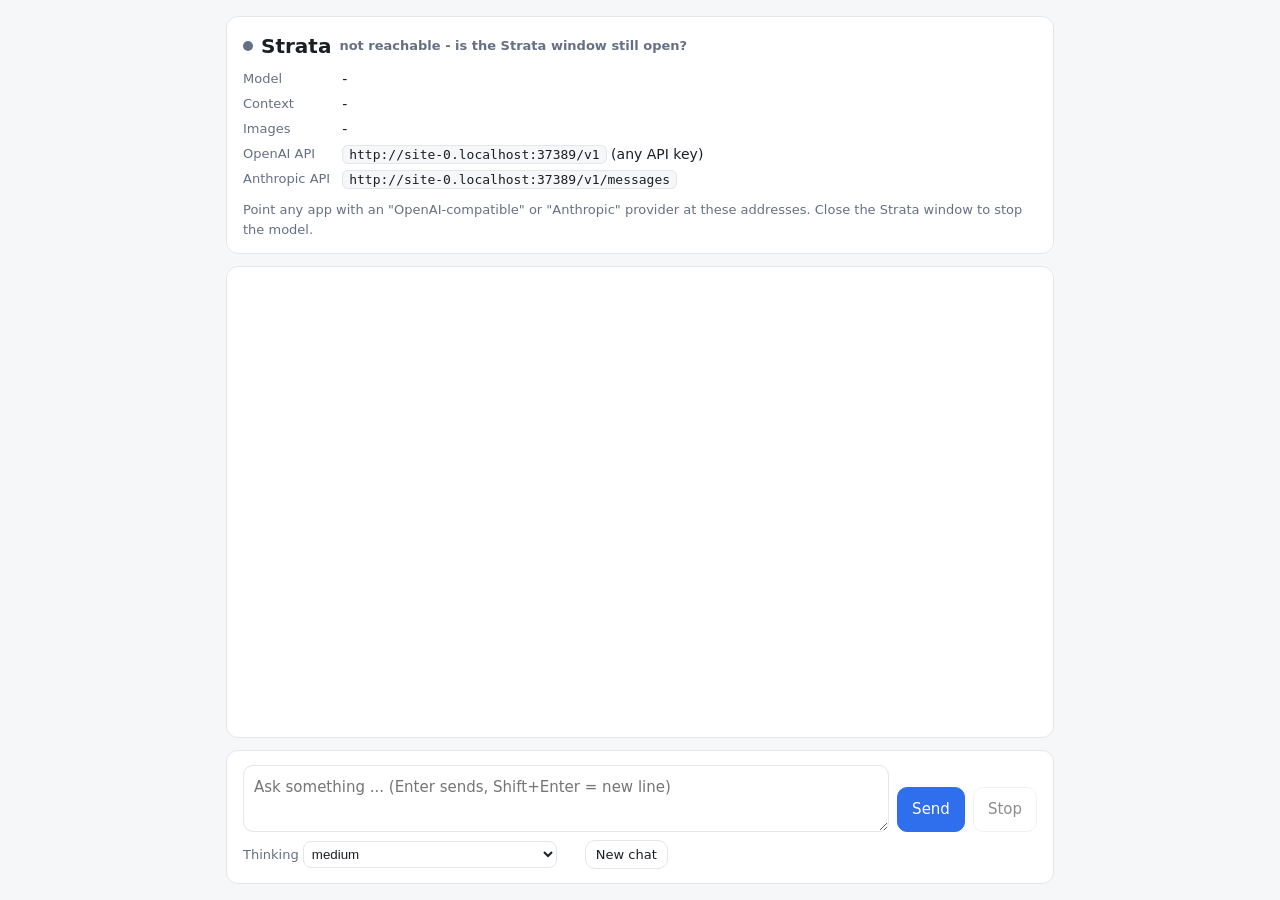
==== serve/index.html @ 1272b36c "260928" ====
<!doctype html>
<html lang="en">
<head>
<meta charset="utf-8">
<meta name="viewport" content="width=device-width, initial-scale=1">
<title>Strata</title>
<style>
  :root { --bg:#f6f7f9; --card:#fff; --fg:#1b1f24; --mute:#667085; --line:#e3e6ea; --acc:#2f6fed; --me:#e9f0ff; --ok:#1a7f37; }
  @media (prefers-color-scheme: dark) {
    :root { --bg:#111418; --card:#1a1e24; --fg:#e7e9ec; --mute:#9aa3ae; --line:#2b313a; --acc:#6b9bff; --me:#1f2b44; --ok:#3fb950; }
  }
  * { box-sizing: border-box; }
  body { margin:0; background:var(--bg); color:var(--fg); font:15px/1.5 system-ui, -apple-system, "Segoe UI", sans-serif; }
  main { max-width:860px; margin:0 auto; padding:16px; display:flex; flex-direction:column; gap:12px; min-height:100vh; }
  .card { background:var(--card); border:1px solid var(--line); border-radius:12px; padding:14px 16px; }
  h1 { font-size:20px; margin:0; display:flex; align-items:center; gap:8px; }
  .dot { width:10px; height:10px; border-radius:50%; background:var(--mute); display:inline-block; }
  .dot.on { background:var(--ok); }
  .mute { color:var(--mute); font-size:13px; }
  code { background:var(--bg); border:1px solid var(--line); border-radius:6px; padding:1px 6px; font-size:13px; }
  .grid { display:grid; grid-template-columns: max-content 1fr; gap:4px 12px; margin-top:8px; font-size:14px; }
  #log { flex:1; display:flex; flex-direction:column; gap:10px; overflow-y:auto; min-height:240px; }
  .msg { padding:10px 12px; border-radius:10px; white-space:pre-wrap; word-wrap:break-word; }
  .msg.user { background:var(--me); align-self:flex-end; max-width:85%; }
  .msg.bot { background:var(--card); border:1px solid var(--line); }
  .msg img { max-width:220px; max-height:160px; display:block; border-radius:6px; margin-bottom:6px; }
  details { color:var(--mute); font-size:13px; margin-bottom:6px; }
  form { display:flex; gap:8px; align-items:flex-end; flex-wrap:wrap; }
  textarea { flex:1; min-width:200px; min-height:52px; max-height:200px; resize:vertical; padding:10px; border-radius:10px;
             border:1px solid var(--line); background:var(--card); color:var(--fg); font:inherit; }
  button, label.btn { border:1px solid var(--line); background:var(--card); color:var(--fg); border-radius:10px; padding:10px 14px;
                      font:inherit; cursor:pointer; }
  button.primary { background:var(--acc); border-color:var(--acc); color:#fff; }
  button:disabled { opacity:.5; cursor:default; }
  .row { display:flex; gap:14px; align-items:center; flex-wrap:wrap; font-size:13px; color:var(--mute); }
  #att { font-size:13px; color:var(--mute); }
</style>
</head>
<body>
<main>
  <div class="card">
    <h1><span id="dot" class="dot"></span> Strata <span id="state" class="mute">connecting ...</span></h1>
    <div class="grid">
      <span class="mute">Model</span><span id="model">-</span>
      <span class="mute">Context</span><span id="ctx">-</span>
      <span class="mute">Images</span><span id="img">-</span>
      <span class="mute">OpenAI API</span><span><code id="oai"></code> (any API key<span id="keynote"></span>)</span>
      <span class="mute">Anthropic API</span><span><code id="ant"></code></span>
    </div>
    <p class="mute" style="margin:10px 0 0">Point any app with an "OpenAI-compatible" or "Anthropic" provider at these
      addresses. Close the Strata window to stop the model.</p>
  </div>

  <div id="log" class="card"></div>

  <div class="card">
    <form id="f">
      <textarea id="q" placeholder="Ask something ... (Enter sends, Shift+Enter = new line)"></textarea>
      <label class="btn" id="attbtn" hidden>Picture<input id="file" type="file" accept="image/png,image/jpeg,image/gif,image/bmp" hidden></label>
      <button class="primary" id="send">Send</button>
      <button type="button" id="stop" disabled>Stop</button>
    </form>
    <div class="row" style="margin-top:8px">
      <label>Thinking <select id="think" style="padding:4px;border-radius:8px;border:1px solid var(--line);background:var(--card);color:var(--fg)">
        <option value="none">off - answer at once</option>
        <option value="low">low</option>
        <option value="medium" selected>medium</option>
        <option value="high">high - best on hard questions, slowest</option>
      </select></label>
      <span id="att"></span>
      <button type="button" id="clear" style="padding:4px 10px">New chat</button>
      <input id="key" type="password" placeholder="API key" hidden style="padding:6px;border-radius:8px;border:1px solid var(--line)">
    </div>
  </div>
</main>
<script>
const $ = id => document.getElementById(id);
const base = location.origin;
$("oai").textContent = base + "/v1";
$("ant").textContent = base + "/v1/messages";
let history = [], image = null, ctrl = null;

async function status() {
  try {
    const h = await (await fetch("/health")).json();
    $("dot").classList.add("on"); $("state").textContent = "running";
    $("model").textContent = h.model; $("ctx").textContent = h.max_context.toLocaleString() + " tokens";
    $("img").textContent = h.images ? "on" : "off (run setup again and answer yes to images)";
    $("attbtn").hidden = !h.images;
    if (h.api_key) { $("key").hidden = false; $("keynote").textContent = " - this server needs its key"; }
  } catch (e) { $("state").textContent = "not reachable - is the Strata window still open?"; }
}
status();

function bubble(cls, text) {
  const d = document.createElement("div"); d.className = "msg " + cls; d.textContent = text || "";
  $("log").appendChild(d); $("log").scrollTop = $("log").scrollHeight; return d;
}

$("file").onchange = () => {
  const f = $("file").files[0]; if (!f) return;
  const r = new FileReader();
  r.onload = () => { image = r.result; $("att").textContent = "picture: " + f.name; };
  r.readAsDataURL(f);
};
$("clear").onclick = () => { history = []; $("log").innerHTML = ""; };
$("stop").onclick = () => ctrl && ctrl.abort();
$("q").addEventListener("keydown", e => { if (e.key === "Enter" && !e.shiftKey) { e.preventDefault(); $("f").requestSubmit(); } });

$("f").onsubmit = async e => {
  e.preventDefault();
  const text = $("q").value.trim(); if (!text) return;
  $("q").value = "";
  const content = image ? [{type: "image_url", image_url: {url: image}}, {type: "text", text}] : text;
  const u = bubble("user", "");
  if (image) { const im = document.createElement("img"); im.src = image; u.appendChild(im); }
  u.appendChild(document.createTextNode(text));
  history.push({role: "user", content});
  image = null; $("att").textContent = ""; $("file").value = "";
  const b = bubble("bot", ""); const det = document.createElement("details"); const sum = document.createElement("summary");
  sum.textContent = "thinking"; det.appendChild(sum); const th = document.createElement("div"); det.appendChild(th);
  const ans = document.createElement("div"); b.appendChild(ans);
  $("send").disabled = true; $("stop").disabled = false; ctrl = new AbortController();
  let answer = "";
  try {
    const headers = {"Content-Type": "application/json"};
    if ($("key").value) headers["Authorization"] = "Bearer " + $("key").value;
    const body = {model: "strata", messages: history, stream: true, max_tokens: 8192};
    body.reasoning_effort = $("think").value;
    const r = await fetch("/v1/chat/completions", {method: "POST", headers, body: JSON.stringify(body), signal: ctrl.signal});
    if (!r.ok) { ans.textContent = "error: " + ((await r.json()).error || {}).message; throw 0; }
    const rd = r.body.getReader(), dec = new TextDecoder(); let buf = "";
    for (;;) {
      const {value, done} = await rd.read(); if (done) break;
      buf += dec.decode(value, {stream: true});
      let i;
      while ((i = buf.indexOf("\n\n")) >= 0) {
        const line = buf.slice(0, i).trim(); buf = buf.slice(i + 2);
        if (!line.startsWith("data: ") || line === "data: [DONE]") continue;
        const d = JSON.parse(line.slice(6)).choices[0].delta;
        if (d.reasoning_content) { if (!det.parentNode) b.insertBefore(det, ans); th.textContent += d.reasoning_content; }
        if (d.content) { answer += d.content; ans.textContent = answer; }
        $("log").scrollTop = $("log").scrollHeight;
      }
    }
  } catch (err) { if (err && err.name === "AbortError") ans.textContent = answer + " [stopped]"; }
  history.push({role: "assistant", content: answer});
  $("send").disabled = false; $("stop").disabled = true; ctrl = null;
};
</script>
</body>
</html>
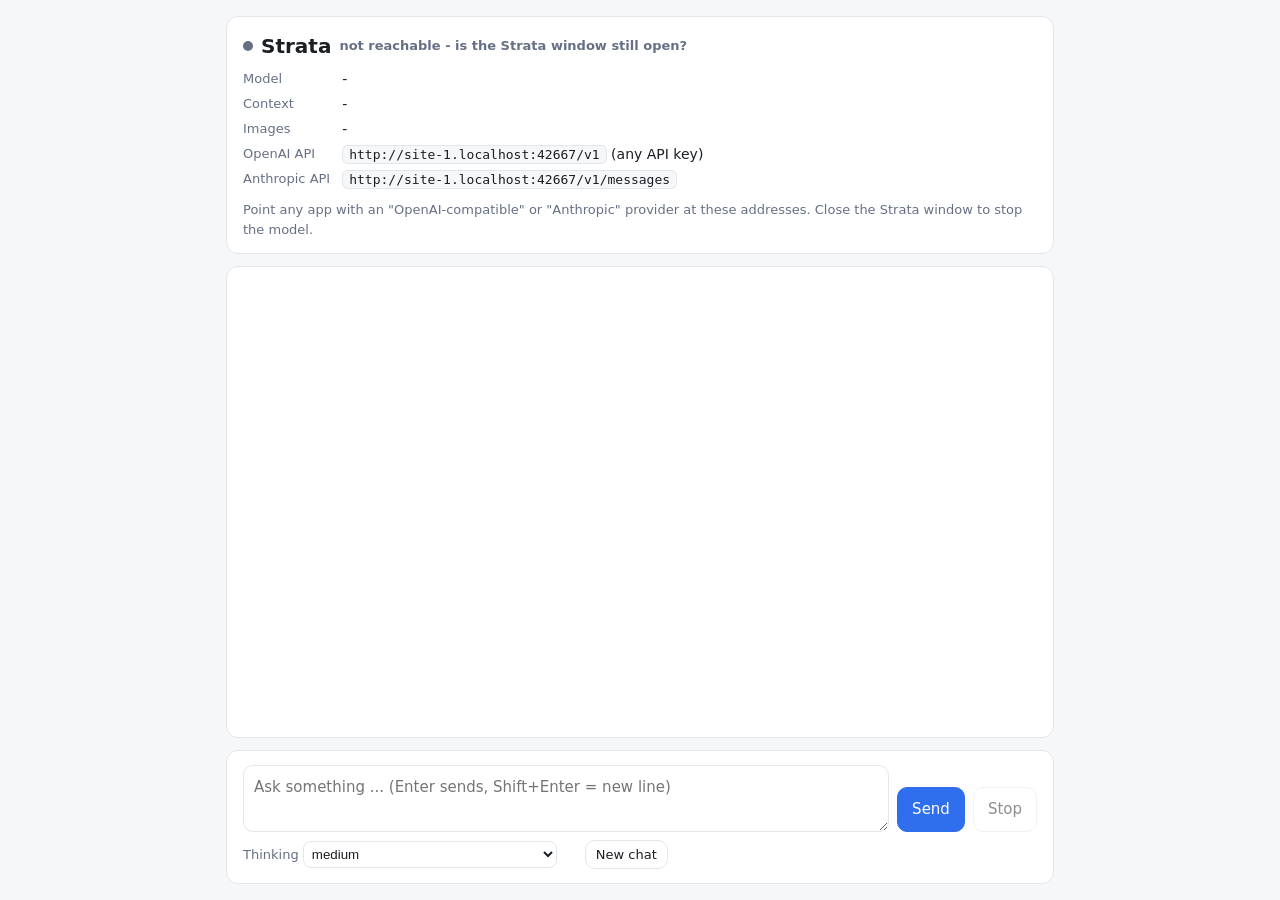
==== commit fb3cdbd9: "Normalize line endings: revert accidental CRLF conversion Commit 1272b36 converted the whole tree to" ====
--- a/serve/index.html
+++ b/serve/index.html
@@ -1,152 +1,152 @@
-<!doctype html>
-<html lang="en">
-<head>
-<meta charset="utf-8">
-<meta name="viewport" content="width=device-width, initial-scale=1">
-<title>Strata</title>
-<style>
-  :root { --bg:#f6f7f9; --card:#fff; --fg:#1b1f24; --mute:#667085; --line:#e3e6ea; --acc:#2f6fed; --me:#e9f0ff; --ok:#1a7f37; }
-  @media (prefers-color-scheme: dark) {
-    :root { --bg:#111418; --card:#1a1e24; --fg:#e7e9ec; --mute:#9aa3ae; --line:#2b313a; --acc:#6b9bff; --me:#1f2b44; --ok:#3fb950; }
-  }
-  * { box-sizing: border-box; }
-  body { margin:0; background:var(--bg); color:var(--fg); font:15px/1.5 system-ui, -apple-system, "Segoe UI", sans-serif; }
-  main { max-width:860px; margin:0 auto; padding:16px; display:flex; flex-direction:column; gap:12px; min-height:100vh; }
-  .card { background:var(--card); border:1px solid var(--line); border-radius:12px; padding:14px 16px; }
-  h1 { font-size:20px; margin:0; display:flex; align-items:center; gap:8px; }
-  .dot { width:10px; height:10px; border-radius:50%; background:var(--mute); display:inline-block; }
-  .dot.on { background:var(--ok); }
-  .mute { color:var(--mute); font-size:13px; }
-  code { background:var(--bg); border:1px solid var(--line); border-radius:6px; padding:1px 6px; font-size:13px; }
-  .grid { display:grid; grid-template-columns: max-content 1fr; gap:4px 12px; margin-top:8px; font-size:14px; }
-  #log { flex:1; display:flex; flex-direction:column; gap:10px; overflow-y:auto; min-height:240px; }
-  .msg { padding:10px 12px; border-radius:10px; white-space:pre-wrap; word-wrap:break-word; }
-  .msg.user { background:var(--me); align-self:flex-end; max-width:85%; }
-  .msg.bot { background:var(--card); border:1px solid var(--line); }
-  .msg img { max-width:220px; max-height:160px; display:block; border-radius:6px; margin-bottom:6px; }
-  details { color:var(--mute); font-size:13px; margin-bottom:6px; }
-  form { display:flex; gap:8px; align-items:flex-end; flex-wrap:wrap; }
-  textarea { flex:1; min-width:200px; min-height:52px; max-height:200px; resize:vertical; padding:10px; border-radius:10px;
-             border:1px solid var(--line); background:var(--card); color:var(--fg); font:inherit; }
-  button, label.btn { border:1px solid var(--line); background:var(--card); color:var(--fg); border-radius:10px; padding:10px 14px;
-                      font:inherit; cursor:pointer; }
-  button.primary { background:var(--acc); border-color:var(--acc); color:#fff; }
-  button:disabled { opacity:.5; cursor:default; }
-  .row { display:flex; gap:14px; align-items:center; flex-wrap:wrap; font-size:13px; color:var(--mute); }
-  #att { font-size:13px; color:var(--mute); }
-</style>
-</head>
-<body>
-<main>
-  <div class="card">
-    <h1><span id="dot" class="dot"></span> Strata <span id="state" class="mute">connecting ...</span></h1>
-    <div class="grid">
-      <span class="mute">Model</span><span id="model">-</span>
-      <span class="mute">Context</span><span id="ctx">-</span>
-      <span class="mute">Images</span><span id="img">-</span>
-      <span class="mute">OpenAI API</span><span><code id="oai"></code> (any API key<span id="keynote"></span>)</span>
-      <span class="mute">Anthropic API</span><span><code id="ant"></code></span>
-    </div>
-    <p class="mute" style="margin:10px 0 0">Point any app with an "OpenAI-compatible" or "Anthropic" provider at these
-      addresses. Close the Strata window to stop the model.</p>
-  </div>
-
-  <div id="log" class="card"></div>
-
-  <div class="card">
-    <form id="f">
-      <textarea id="q" placeholder="Ask something ... (Enter sends, Shift+Enter = new line)"></textarea>
-      <label class="btn" id="attbtn" hidden>Picture<input id="file" type="file" accept="image/png,image/jpeg,image/gif,image/bmp" hidden></label>
-      <button class="primary" id="send">Send</button>
-      <button type="button" id="stop" disabled>Stop</button>
-    </form>
-    <div class="row" style="margin-top:8px">
-      <label>Thinking <select id="think" style="padding:4px;border-radius:8px;border:1px solid var(--line);background:var(--card);color:var(--fg)">
-        <option value="none">off - answer at once</option>
-        <option value="low">low</option>
-        <option value="medium" selected>medium</option>
-        <option value="high">high - best on hard questions, slowest</option>
-      </select></label>
-      <span id="att"></span>
-      <button type="button" id="clear" style="padding:4px 10px">New chat</button>
-      <input id="key" type="password" placeholder="API key" hidden style="padding:6px;border-radius:8px;border:1px solid var(--line)">
-    </div>
-  </div>
-</main>
-<script>
-const $ = id => document.getElementById(id);
-const base = location.origin;
-$("oai").textContent = base + "/v1";
-$("ant").textContent = base + "/v1/messages";
-let history = [], image = null, ctrl = null;
-
-async function status() {
-  try {
-    const h = await (await fetch("/health")).json();
-    $("dot").classList.add("on"); $("state").textContent = "running";
-    $("model").textContent = h.model; $("ctx").textContent = h.max_context.toLocaleString() + " tokens";
-    $("img").textContent = h.images ? "on" : "off (run setup again and answer yes to images)";
-    $("attbtn").hidden = !h.images;
-    if (h.api_key) { $("key").hidden = false; $("keynote").textContent = " - this server needs its key"; }
-  } catch (e) { $("state").textContent = "not reachable - is the Strata window still open?"; }
-}
-status();
-
-function bubble(cls, text) {
-  const d = document.createElement("div"); d.className = "msg " + cls; d.textContent = text || "";
-  $("log").appendChild(d); $("log").scrollTop = $("log").scrollHeight; return d;
-}
-
-$("file").onchange = () => {
-  const f = $("file").files[0]; if (!f) return;
-  const r = new FileReader();
-  r.onload = () => { image = r.result; $("att").textContent = "picture: " + f.name; };
-  r.readAsDataURL(f);
-};
-$("clear").onclick = () => { history = []; $("log").innerHTML = ""; };
-$("stop").onclick = () => ctrl && ctrl.abort();
-$("q").addEventListener("keydown", e => { if (e.key === "Enter" && !e.shiftKey) { e.preventDefault(); $("f").requestSubmit(); } });
-
-$("f").onsubmit = async e => {
-  e.preventDefault();
-  const text = $("q").value.trim(); if (!text) return;
-  $("q").value = "";
-  const content = image ? [{type: "image_url", image_url: {url: image}}, {type: "text", text}] : text;
-  const u = bubble("user", "");
-  if (image) { const im = document.createElement("img"); im.src = image; u.appendChild(im); }
-  u.appendChild(document.createTextNode(text));
-  history.push({role: "user", content});
-  image = null; $("att").textContent = ""; $("file").value = "";
-  const b = bubble("bot", ""); const det = document.createElement("details"); const sum = document.createElement("summary");
-  sum.textContent = "thinking"; det.appendChild(sum); const th = document.createElement("div"); det.appendChild(th);
-  const ans = document.createElement("div"); b.appendChild(ans);
-  $("send").disabled = true; $("stop").disabled = false; ctrl = new AbortController();
-  let answer = "";
-  try {
-    const headers = {"Content-Type": "application/json"};
-    if ($("key").value) headers["Authorization"] = "Bearer " + $("key").value;
-    const body = {model: "strata", messages: history, stream: true, max_tokens: 8192};
-    body.reasoning_effort = $("think").value;
-    const r = await fetch("/v1/chat/completions", {method: "POST", headers, body: JSON.stringify(body), signal: ctrl.signal});
-    if (!r.ok) { ans.textContent = "error: " + ((await r.json()).error || {}).message; throw 0; }
-    const rd = r.body.getReader(), dec = new TextDecoder(); let buf = "";
-    for (;;) {
-      const {value, done} = await rd.read(); if (done) break;
-      buf += dec.decode(value, {stream: true});
-      let i;
-      while ((i = buf.indexOf("\n\n")) >= 0) {
-        const line = buf.slice(0, i).trim(); buf = buf.slice(i + 2);
-        if (!line.startsWith("data: ") || line === "data: [DONE]") continue;
-        const d = JSON.parse(line.slice(6)).choices[0].delta;
-        if (d.reasoning_content) { if (!det.parentNode) b.insertBefore(det, ans); th.textContent += d.reasoning_content; }
-        if (d.content) { answer += d.content; ans.textContent = answer; }
-        $("log").scrollTop = $("log").scrollHeight;
-      }
-    }
-  } catch (err) { if (err && err.name === "AbortError") ans.textContent = answer + " [stopped]"; }
-  history.push({role: "assistant", content: answer});
-  $("send").disabled = false; $("stop").disabled = true; ctrl = null;
-};
-</script>
-</body>
-</html>
+<!doctype html>
+<html lang="en">
+<head>
+<meta charset="utf-8">
+<meta name="viewport" content="width=device-width, initial-scale=1">
+<title>Strata</title>
+<style>
+  :root { --bg:#f6f7f9; --card:#fff; --fg:#1b1f24; --mute:#667085; --line:#e3e6ea; --acc:#2f6fed; --me:#e9f0ff; --ok:#1a7f37; }
+  @media (prefers-color-scheme: dark) {
+    :root { --bg:#111418; --card:#1a1e24; --fg:#e7e9ec; --mute:#9aa3ae; --line:#2b313a; --acc:#6b9bff; --me:#1f2b44; --ok:#3fb950; }
+  }
+  * { box-sizing: border-box; }
+  body { margin:0; background:var(--bg); color:var(--fg); font:15px/1.5 system-ui, -apple-system, "Segoe UI", sans-serif; }
+  main { max-width:860px; margin:0 auto; padding:16px; display:flex; flex-direction:column; gap:12px; min-height:100vh; }
+  .card { background:var(--card); border:1px solid var(--line); border-radius:12px; padding:14px 16px; }
+  h1 { font-size:20px; margin:0; display:flex; align-items:center; gap:8px; }
+  .dot { width:10px; height:10px; border-radius:50%; background:var(--mute); display:inline-block; }
+  .dot.on { background:var(--ok); }
+  .mute { color:var(--mute); font-size:13px; }
+  code { background:var(--bg); border:1px solid var(--line); border-radius:6px; padding:1px 6px; font-size:13px; }
+  .grid { display:grid; grid-template-columns: max-content 1fr; gap:4px 12px; margin-top:8px; font-size:14px; }
+  #log { flex:1; display:flex; flex-direction:column; gap:10px; overflow-y:auto; min-height:240px; }
+  .msg { padding:10px 12px; border-radius:10px; white-space:pre-wrap; word-wrap:break-word; }
+  .msg.user { background:var(--me); align-self:flex-end; max-width:85%; }
+  .msg.bot { background:var(--card); border:1px solid var(--line); }
+  .msg img { max-width:220px; max-height:160px; display:block; border-radius:6px; margin-bottom:6px; }
+  details { color:var(--mute); font-size:13px; margin-bottom:6px; }
+  form { display:flex; gap:8px; align-items:flex-end; flex-wrap:wrap; }
+  textarea { flex:1; min-width:200px; min-height:52px; max-height:200px; resize:vertical; padding:10px; border-radius:10px;
+             border:1px solid var(--line); background:var(--card); color:var(--fg); font:inherit; }
+  button, label.btn { border:1px solid var(--line); background:var(--card); color:var(--fg); border-radius:10px; padding:10px 14px;
+                      font:inherit; cursor:pointer; }
+  button.primary { background:var(--acc); border-color:var(--acc); color:#fff; }
+  button:disabled { opacity:.5; cursor:default; }
+  .row { display:flex; gap:14px; align-items:center; flex-wrap:wrap; font-size:13px; color:var(--mute); }
+  #att { font-size:13px; color:var(--mute); }
+</style>
+</head>
+<body>
+<main>
+  <div class="card">
+    <h1><span id="dot" class="dot"></span> Strata <span id="state" class="mute">connecting ...</span></h1>
+    <div class="grid">
+      <span class="mute">Model</span><span id="model">-</span>
+      <span class="mute">Context</span><span id="ctx">-</span>
+      <span class="mute">Images</span><span id="img">-</span>
+      <span class="mute">OpenAI API</span><span><code id="oai"></code> (any API key<span id="keynote"></span>)</span>
+      <span class="mute">Anthropic API</span><span><code id="ant"></code></span>
+    </div>
+    <p class="mute" style="margin:10px 0 0">Point any app with an "OpenAI-compatible" or "Anthropic" provider at these
+      addresses. Close the Strata window to stop the model.</p>
+  </div>
+
+  <div id="log" class="card"></div>
+
+  <div class="card">
+    <form id="f">
+      <textarea id="q" placeholder="Ask something ... (Enter sends, Shift+Enter = new line)"></textarea>
+      <label class="btn" id="attbtn" hidden>Picture<input id="file" type="file" accept="image/png,image/jpeg,image/gif,image/bmp" hidden></label>
+      <button class="primary" id="send">Send</button>
+      <button type="button" id="stop" disabled>Stop</button>
+    </form>
+    <div class="row" style="margin-top:8px">
+      <label>Thinking <select id="think" style="padding:4px;border-radius:8px;border:1px solid var(--line);background:var(--card);color:var(--fg)">
+        <option value="none">off - answer at once</option>
+        <option value="low">low</option>
+        <option value="medium" selected>medium</option>
+        <option value="high">high - best on hard questions, slowest</option>
+      </select></label>
+      <span id="att"></span>
+      <button type="button" id="clear" style="padding:4px 10px">New chat</button>
+      <input id="key" type="password" placeholder="API key" hidden style="padding:6px;border-radius:8px;border:1px solid var(--line)">
+    </div>
+  </div>
+</main>
+<script>
+const $ = id => document.getElementById(id);
+const base = location.origin;
+$("oai").textContent = base + "/v1";
+$("ant").textContent = base + "/v1/messages";
+let history = [], image = null, ctrl = null;
+
+async function status() {
+  try {
+    const h = await (await fetch("/health")).json();
+    $("dot").classList.add("on"); $("state").textContent = "running";
+    $("model").textContent = h.model; $("ctx").textContent = h.max_context.toLocaleString() + " tokens";
+    $("img").textContent = h.images ? "on" : "off (run setup again and answer yes to images)";
+    $("attbtn").hidden = !h.images;
+    if (h.api_key) { $("key").hidden = false; $("keynote").textContent = " - this server needs its key"; }
+  } catch (e) { $("state").textContent = "not reachable - is the Strata window still open?"; }
+}
+status();
+
+function bubble(cls, text) {
+  const d = document.createElement("div"); d.className = "msg " + cls; d.textContent = text || "";
+  $("log").appendChild(d); $("log").scrollTop = $("log").scrollHeight; return d;
+}
+
+$("file").onchange = () => {
+  const f = $("file").files[0]; if (!f) return;
+  const r = new FileReader();
+  r.onload = () => { image = r.result; $("att").textContent = "picture: " + f.name; };
+  r.readAsDataURL(f);
+};
+$("clear").onclick = () => { history = []; $("log").innerHTML = ""; };
+$("stop").onclick = () => ctrl && ctrl.abort();
+$("q").addEventListener("keydown", e => { if (e.key === "Enter" && !e.shiftKey) { e.preventDefault(); $("f").requestSubmit(); } });
+
+$("f").onsubmit = async e => {
+  e.preventDefault();
+  const text = $("q").value.trim(); if (!text) return;
+  $("q").value = "";
+  const content = image ? [{type: "image_url", image_url: {url: image}}, {type: "text", text}] : text;
+  const u = bubble("user", "");
+  if (image) { const im = document.createElement("img"); im.src = image; u.appendChild(im); }
+  u.appendChild(document.createTextNode(text));
+  history.push({role: "user", content});
+  image = null; $("att").textContent = ""; $("file").value = "";
+  const b = bubble("bot", ""); const det = document.createElement("details"); const sum = document.createElement("summary");
+  sum.textContent = "thinking"; det.appendChild(sum); const th = document.createElement("div"); det.appendChild(th);
+  const ans = document.createElement("div"); b.appendChild(ans);
+  $("send").disabled = true; $("stop").disabled = false; ctrl = new AbortController();
+  let answer = "";
+  try {
+    const headers = {"Content-Type": "application/json"};
+    if ($("key").value) headers["Authorization"] = "Bearer " + $("key").value;
+    const body = {model: "strata", messages: history, stream: true, max_tokens: 8192};
+    body.reasoning_effort = $("think").value;
+    const r = await fetch("/v1/chat/completions", {method: "POST", headers, body: JSON.stringify(body), signal: ctrl.signal});
+    if (!r.ok) { ans.textContent = "error: " + ((await r.json()).error || {}).message; throw 0; }
+    const rd = r.body.getReader(), dec = new TextDecoder(); let buf = "";
+    for (;;) {
+      const {value, done} = await rd.read(); if (done) break;
+      buf += dec.decode(value, {stream: true});
+      let i;
+      while ((i = buf.indexOf("\n\n")) >= 0) {
+        const line = buf.slice(0, i).trim(); buf = buf.slice(i + 2);
+        if (!line.startsWith("data: ") || line === "data: [DONE]") continue;
+        const d = JSON.parse(line.slice(6)).choices[0].delta;
+        if (d.reasoning_content) { if (!det.parentNode) b.insertBefore(det, ans); th.textContent += d.reasoning_content; }
+        if (d.content) { answer += d.content; ans.textContent = answer; }
+        $("log").scrollTop = $("log").scrollHeight;
+      }
+    }
+  } catch (err) { if (err && err.name === "AbortError") ans.textContent = answer + " [stopped]"; }
+  history.push({role: "assistant", content: answer});
+  $("send").disabled = false; $("stop").disabled = true; ctrl = null;
+};
+</script>
+</body>
+</html>
